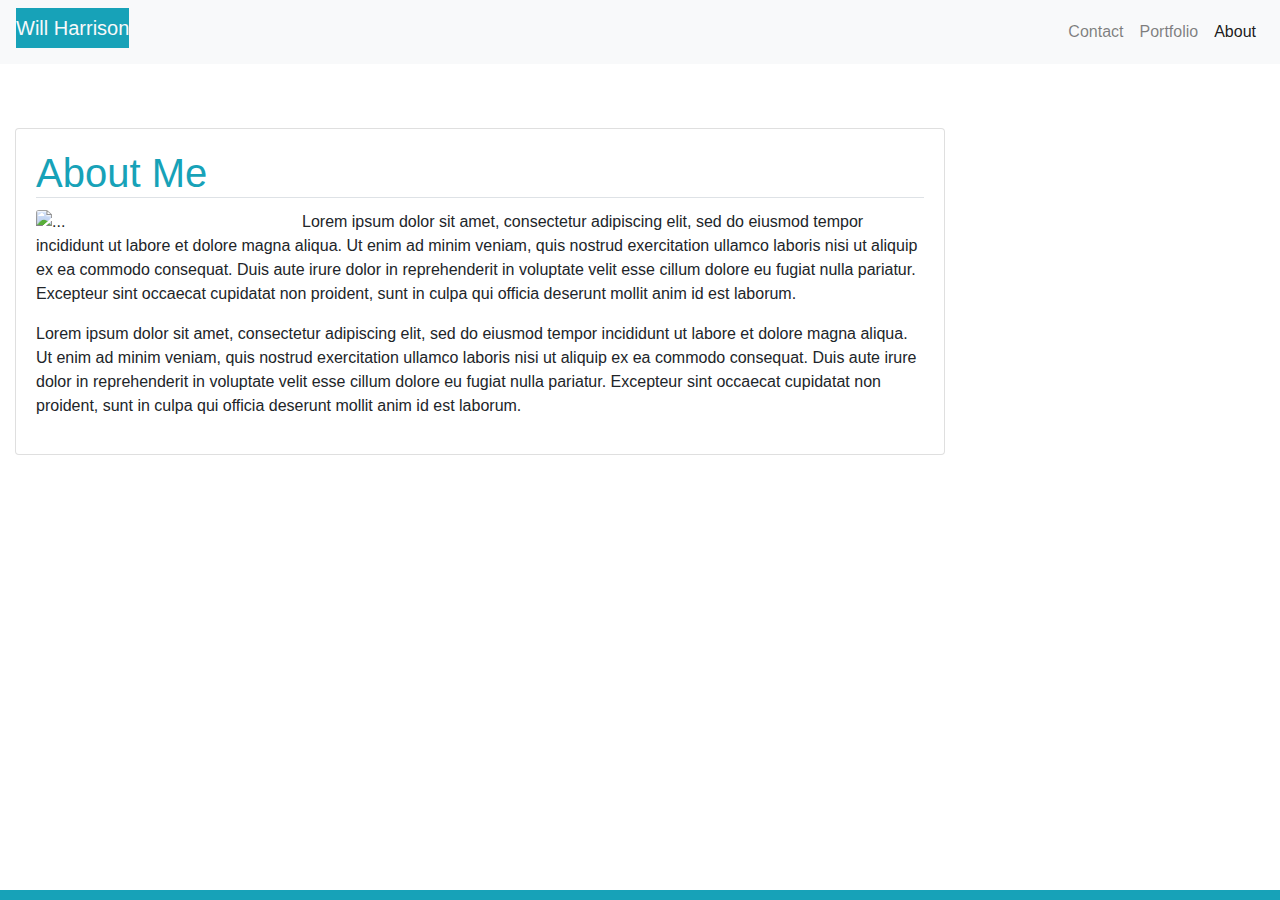
==== index.html @ 124c2598 "finished the layout and styling for the index.html page" ====
<!doctype html>
<html lang="en" class="h-100">

<head>
    <title>Will Harrison Profile</title>
    <!-- Required meta tags -->
    <meta charset="utf-8">
    <meta name="viewport" content="width=device-width, initial-scale=1, shrink-to-fit=no">

    <!-- Bootstrap CSS -->
    <link rel="stylesheet" href="https://stackpath.bootstrapcdn.com/bootstrap/4.3.1/css/bootstrap.min.css"
        integrity="sha384-ggOyR0iXCbMQv3Xipma34MD+dH/1fQ784/j6cY/iJTQUOhcWr7x9JvoRxT2MZw1T" crossorigin="anonymous">
    <link rel="stylesheet" href="./styles.css" type="text/css">

</head>

<body class="h-100 border-info">
    <nav class="navbar navbar-expand-lg navbar-light bg-light">
        <h3 class="navbar-brand text-light bg-info">Will Harrison</h3>
        <button class="navbar-toggler" type="button" data-toggle="collapse" data-target="#navbarTogglerDemo02"
            aria-controls="navbarTogglerDemo02" aria-expanded="false" aria-label="Toggle navigation">
            <span class="navbar-toggler-icon"></span>
        </button>

        <div class="collapse navbar-collapse" id="navbarTogglerDemo02">
            <ul class="navbar-nav ml-auto mt-2 mt-lg-0">
                <li class="nav-item">
                    <a class="nav-link" href="./contact.html">Contact</a>
                </li>
                <li class="nav-item">
                    <a class="nav-link" href="./portfolio.html">Portfolio</a>
                </li>
                <li class="nav-item active">
                    <a class="nav-link" href="./index.html">About <span class="sr-only">(current)</span></a>
                </li>
            </ul>
        </div>
    </nav>
    <div class="container-fluid float-left border-info">
        <div class="row mt-5">
            <div class="col-md-12 mt-3">
                <div class="card">
                    <div class="card-body">
                        <h1 class="card-title text-info border-bottom">About Me</h1>
                        
                        <p class="card-text">
                            <img src="https://eskipaper.com/images/chill-wallpapers-6.jpg" class="card-img-top" alt="...">
                            Lorem ipsum dolor sit amet, consectetur adipiscing elit, sed do eiusmod
                            tempor incididunt ut labore et dolore magna aliqua. Ut enim ad minim veniam, quis nostrud
                            exercitation ullamco laboris nisi ut aliquip ex ea commodo consequat. Duis aute irure dolor
                            in reprehenderit in voluptate velit esse cillum dolore eu fugiat nulla pariatur. Excepteur
                            sint occaecat cupidatat non proident, sunt in culpa qui officia deserunt mollit anim id est
                            laborum.
                        </p>

                        <p>Lorem ipsum dolor sit amet, consectetur adipiscing elit, sed do eiusmod tempor incididunt ut
                            labore et dolore magna aliqua. Ut enim ad minim veniam, quis nostrud exercitation ullamco
                            laboris nisi ut aliquip ex ea commodo consequat. Duis aute irure dolor in reprehenderit in
                            voluptate velit esse cillum dolore eu fugiat nulla pariatur. Excepteur sint occaecat
                            cupidatat non proident, sunt in culpa qui officia deserunt mollit anim id est laborum.
                        </p>
                    </div>
                </div>

            </div>
        </div>

    </div>
    <!-- Optional JavaScript -->
    <!-- jQuery first, then Popper.js, then Bootstrap JS -->
    <script src="https://code.jquery.com/jquery-3.3.1.slim.min.js"
        integrity="sha384-q8i/X+965DzO0rT7abK41JStQIAqVgRVzpbzo5smXKp4YfRvH+8abtTE1Pi6jizo"
        crossorigin="anonymous"></script>
    <script src="https://cdnjs.cloudflare.com/ajax/libs/popper.js/1.14.7/umd/popper.min.js"
        integrity="sha384-UO2eT0CpHqdSJQ6hJty5KVphtPhzWj9WO1clHTMGa3JDZwrnQq4sF86dIHNDz0W1"
        crossorigin="anonymous"></script>
    <script src="https://stackpath.bootstrapcdn.com/bootstrap/4.3.1/js/bootstrap.min.js"
        integrity="sha384-JjSmVgyd0p3pXB1rRibZUAYoIIy6OrQ6VrjIEaFf/nJGzIxFDsf4x0xIM+B07jRM"
        crossorigin="anonymous"></script>
</body>

</html>
---- styles.css ----
img.card-img-top {
    float: left;
    margin-right: 16px;
    width: 250px;
}

div.container-fluid {
    width: 75%;
}

body {
    background-image: url('https://chiprewards.com/wp-content/uploads/2017/12/Light-Gray-background.png');
    border-bottom: 10px solid;
    /* height: 100%; */
}
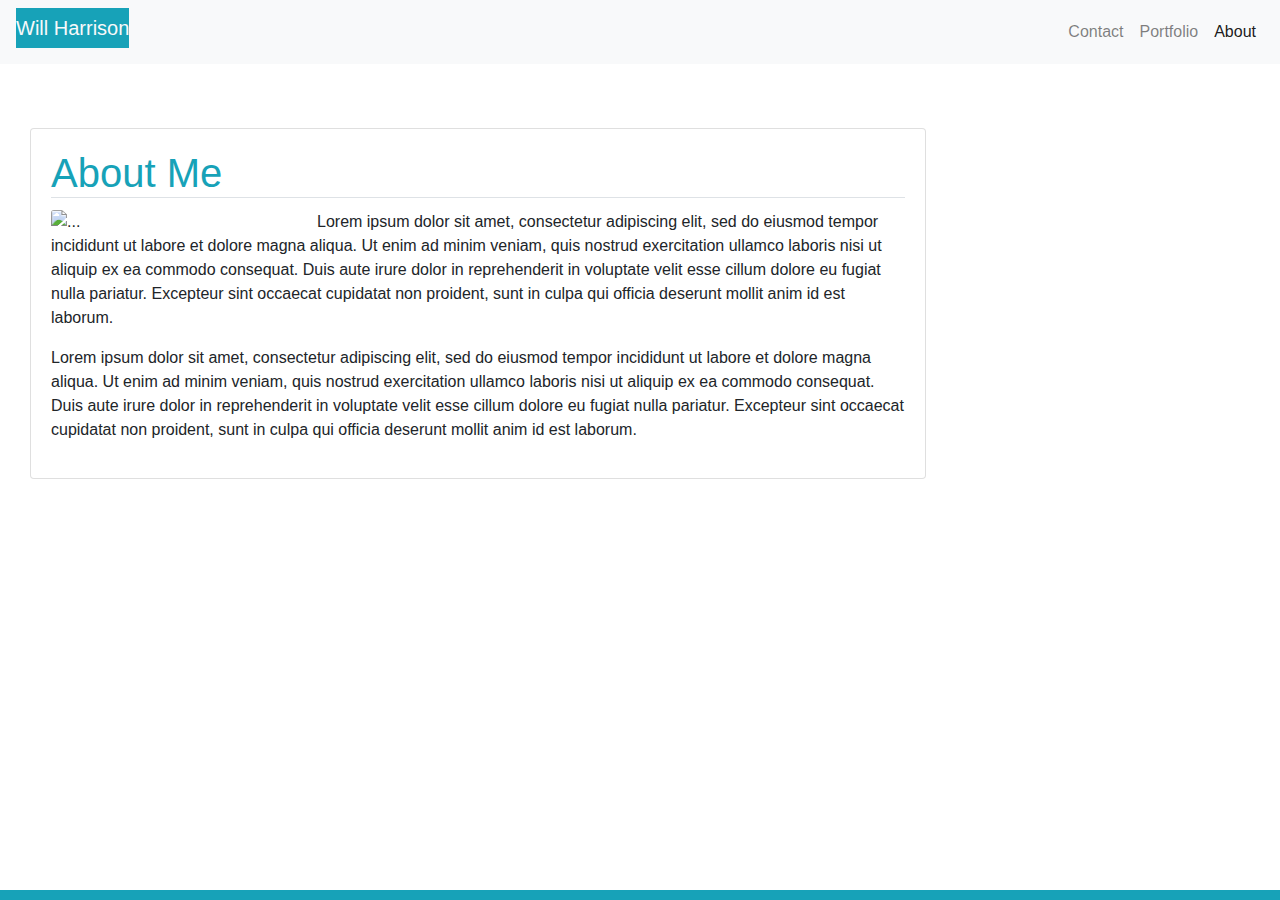
==== commit b0267d33: "fixed styling on index.html and contact.html" ====
--- a/index.html
+++ b/index.html
@@ -14,7 +14,7 @@
 
 </head>
 
-<body class="h-100 border-info">
+<body class="h-100 border-info" style="border-bottom: 10px solid;">
     <nav class="navbar navbar-expand-lg navbar-light bg-light">
         <h3 class="navbar-brand text-light bg-info">Will Harrison</h3>
         <button class="navbar-toggler" type="button" data-toggle="collapse" data-target="#navbarTogglerDemo02"
@@ -36,9 +36,9 @@
             </ul>
         </div>
     </nav>
-    <div class="container-fluid float-left border-info">
+    <div class="container-fluid float-left" style="border: none;">
         <div class="row mt-5">
-            <div class="col-md-12 mt-3">
+                <div class="col-lg-9 col-md-12 mt-3 mb-5">
                 <div class="card">
                     <div class="card-body">
                         <h1 class="card-title text-info border-bottom">About Me</h1>
--- a/styles.css
+++ b/styles.css
@@ -5,11 +5,27 @@
 }
 
 div.container-fluid {
-    width: 75%;
+    /* width: 75%; */
+    border-bottom: 10px solid;
 }
 
 body {
     background-image: url('https://chiprewards.com/wp-content/uploads/2017/12/Light-Gray-background.png');
-    border-bottom: 10px solid;
+    /* border-bottom: 10px solid; */
     /* height: 100%; */
+}
+div.row {
+    width: 100%;
+    padding-left: 15px;
+}
+
+.portfolio-img {
+    padding: 0px 15px 15px 15px;
+    width: 320px;
+    height: 320px;
+}
+
+div.card {
+    height: 100%;
+    overflow: auto;
 }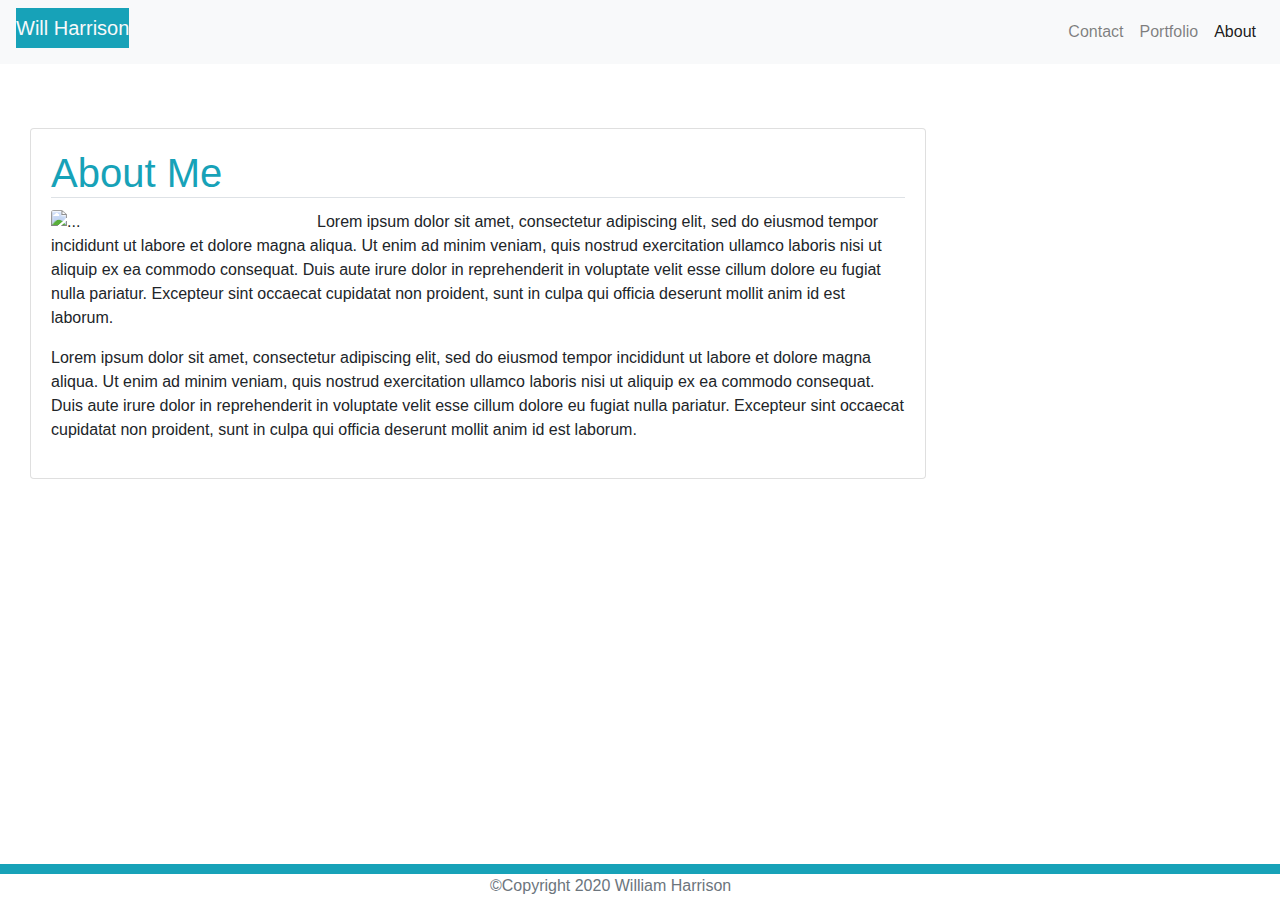
==== commit 0adf1296: "added copyright to bottom of each page" ====
--- a/index.html
+++ b/index.html
@@ -14,7 +14,7 @@
 
 </head>
 
-<body class="h-100 border-info" style="border-bottom: 10px solid;">
+<body class="h-100 border-info">
     <nav class="navbar navbar-expand-lg navbar-light bg-light">
         <h3 class="navbar-brand text-light bg-info">Will Harrison</h3>
         <button class="navbar-toggler" type="button" data-toggle="collapse" data-target="#navbarTogglerDemo02"
@@ -36,9 +36,9 @@
             </ul>
         </div>
     </nav>
-    <div class="container-fluid float-left" style="border: none;">
+    <div class="container-fluid float-left border-info" style="height: 90%;">
         <div class="row mt-5">
-                <div class="col-lg-9 col-md-12 mt-3 mb-5">
+                <div class="col-lg-9 col-md-9 mt-3 mb-5">
                 <div class="card">
                     <div class="card-body">
                         <h1 class="card-title text-info border-bottom">About Me</h1>
@@ -64,8 +64,10 @@
 
             </div>
         </div>
-
     </div>
+    <footer>
+        <p class="mx-auto text-muted" style="width: 300px;">&#169;Copyright 2020 William Harrison</p>
+    </footer>
     <!-- Optional JavaScript -->
     <!-- jQuery first, then Popper.js, then Bootstrap JS -->
     <script src="https://code.jquery.com/jquery-3.3.1.slim.min.js"
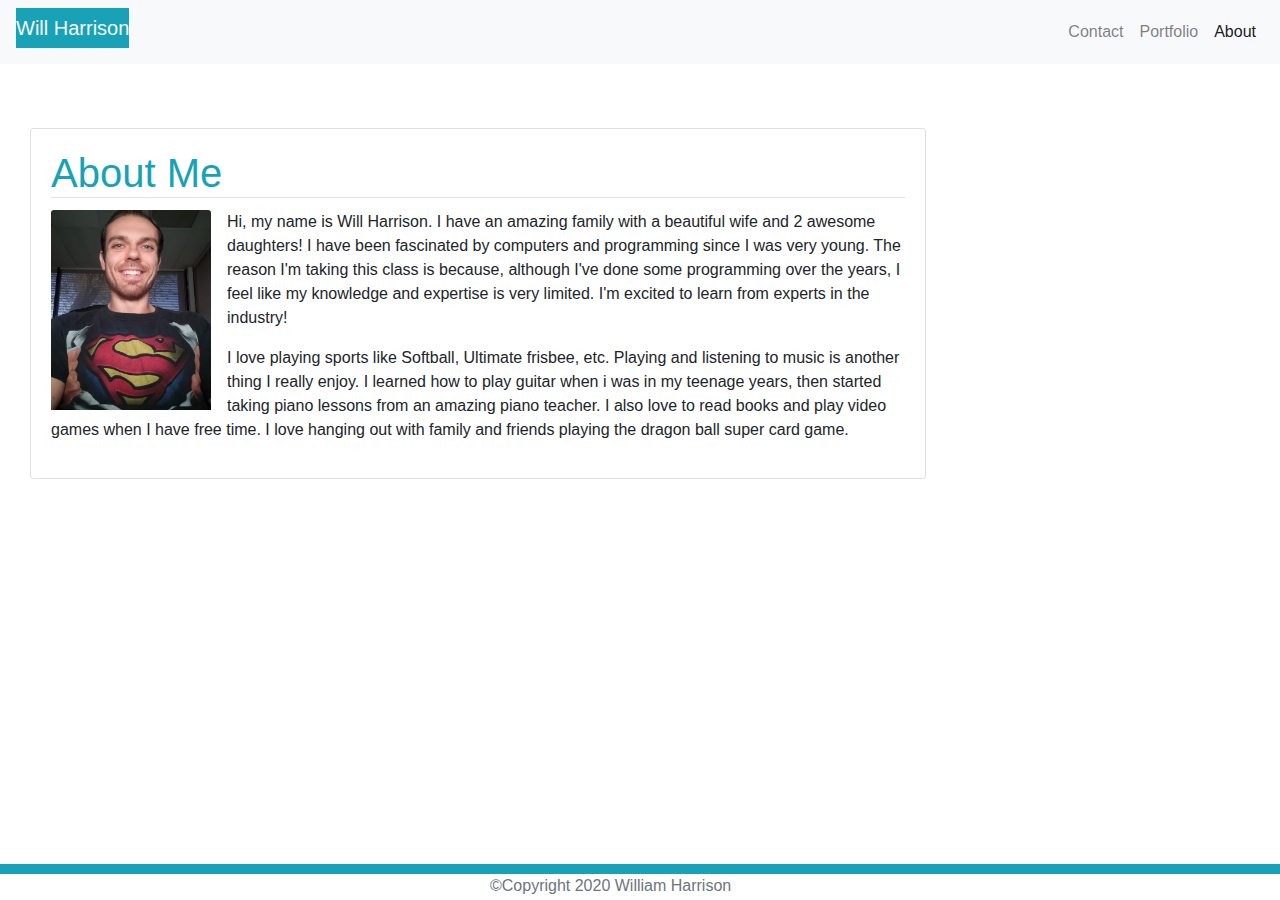
==== commit 7ab5a87d: "fixed height of html tag so the footer and the bottom border will be at the bottom of the screen, ad" ====
--- a/index.html
+++ b/index.html
@@ -1,5 +1,5 @@
 <!doctype html>
-<html lang="en" class="h-100">
+<html lang="en" id="index-html" class="h-100">
 
 <head>
     <title>Will Harrison Profile</title>
@@ -44,20 +44,18 @@
                         <h1 class="card-title text-info border-bottom">About Me</h1>
                         
                         <p class="card-text">
-                            <img src="https://eskipaper.com/images/chill-wallpapers-6.jpg" class="card-img-top" alt="...">
-                            Lorem ipsum dolor sit amet, consectetur adipiscing elit, sed do eiusmod
-                            tempor incididunt ut labore et dolore magna aliqua. Ut enim ad minim veniam, quis nostrud
-                            exercitation ullamco laboris nisi ut aliquip ex ea commodo consequat. Duis aute irure dolor
-                            in reprehenderit in voluptate velit esse cillum dolore eu fugiat nulla pariatur. Excepteur
-                            sint occaecat cupidatat non proident, sunt in culpa qui officia deserunt mollit anim id est
-                            laborum.
+                            <img src="./Assets/Images/about-me.jpg" class="card-img-top" alt="...">
+                            Hi, my name is Will Harrison. I have an amazing family with a beautiful wife and 2 awesome daughters!
+                            I have been fascinated by computers and programming since I was very young.
+                            The reason I'm taking this class is because, although I've done some programming over the years, I feel 
+                            like my knowledge and expertise is very limited. I'm excited to learn from experts in the industry!
                         </p>
 
-                        <p>Lorem ipsum dolor sit amet, consectetur adipiscing elit, sed do eiusmod tempor incididunt ut
-                            labore et dolore magna aliqua. Ut enim ad minim veniam, quis nostrud exercitation ullamco
-                            laboris nisi ut aliquip ex ea commodo consequat. Duis aute irure dolor in reprehenderit in
-                            voluptate velit esse cillum dolore eu fugiat nulla pariatur. Excepteur sint occaecat
-                            cupidatat non proident, sunt in culpa qui officia deserunt mollit anim id est laborum.
+                        <p>
+                            I love playing sports like Softball, Ultimate frisbee, etc. Playing and listening to music is another thing I really enjoy. 
+                            I learned how to play guitar when i was in my teenage years, then started taking piano lessons from an amazing piano 
+                            teacher. I also love to read books and play video games when I have free time. I love hanging out with family and friends 
+                            playing the dragon ball super card game.
                         </p>
                     </div>
                 </div>
--- a/styles.css
+++ b/styles.css
@@ -1,7 +1,8 @@
 img.card-img-top {
     float: left;
     margin-right: 16px;
-    width: 250px;
+    width: 160px;
+    height: 200px;
 }
 
 div.container-fluid {
@@ -21,11 +22,18 @@
 
 .portfolio-img {
     padding: 0px 15px 15px 15px;
-    width: 320px;
-    height: 320px;
+    width: 300px;
+    height: 300px;
 }
 
 div.card {
     height: 100%;
     overflow: auto;
-}+}
+
+
+@media only screen and (max-width: 500px) {
+    html#index-html.h-100 {
+        height: auto!important;
+    }
+  }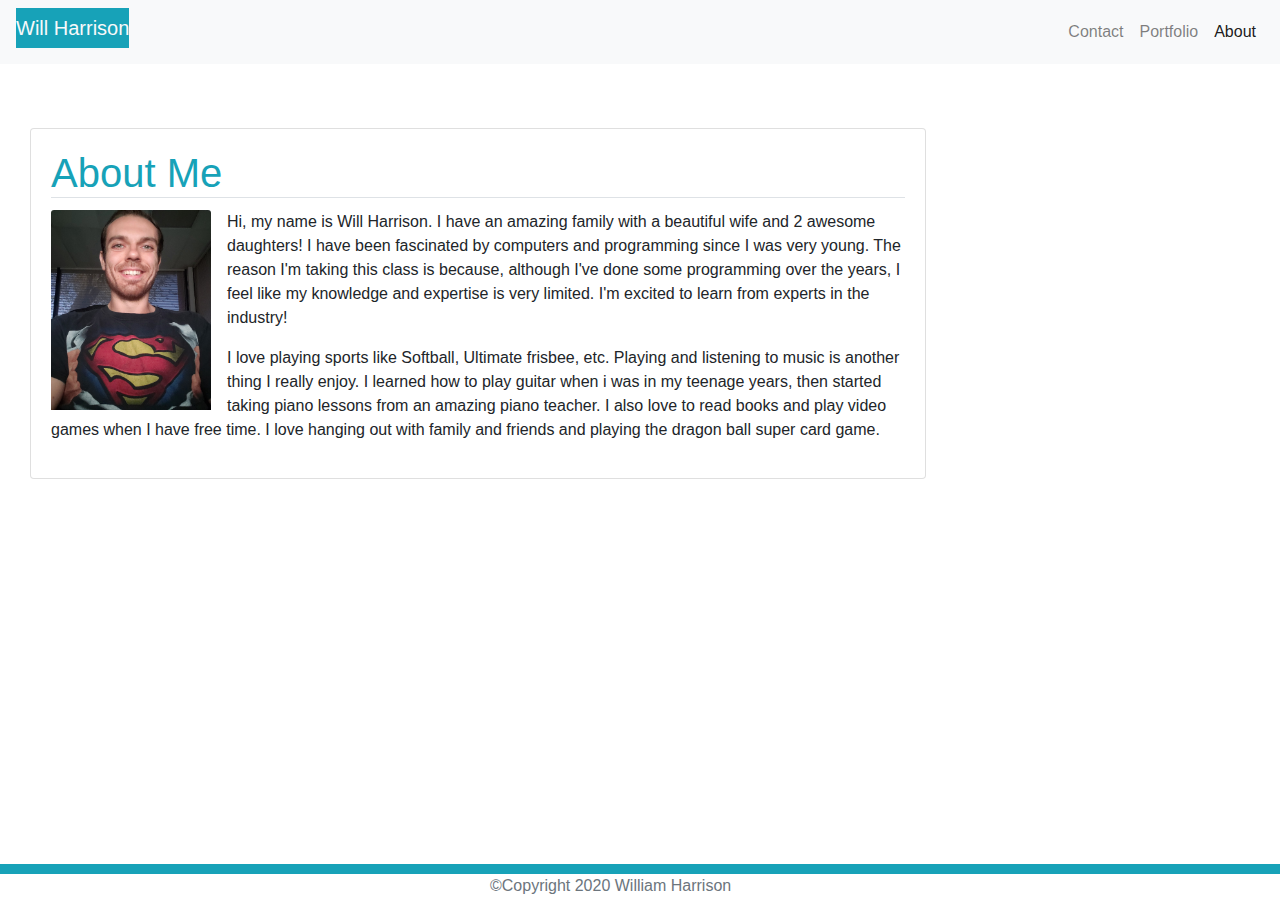
==== commit 7399bdff: "fixed text on index.html" ====
--- a/index.html
+++ b/index.html
@@ -55,7 +55,7 @@
                             I love playing sports like Softball, Ultimate frisbee, etc. Playing and listening to music is another thing I really enjoy. 
                             I learned how to play guitar when i was in my teenage years, then started taking piano lessons from an amazing piano 
                             teacher. I also love to read books and play video games when I have free time. I love hanging out with family and friends 
-                            playing the dragon ball super card game.
+                            and playing the dragon ball super card game.
                         </p>
                     </div>
                 </div>
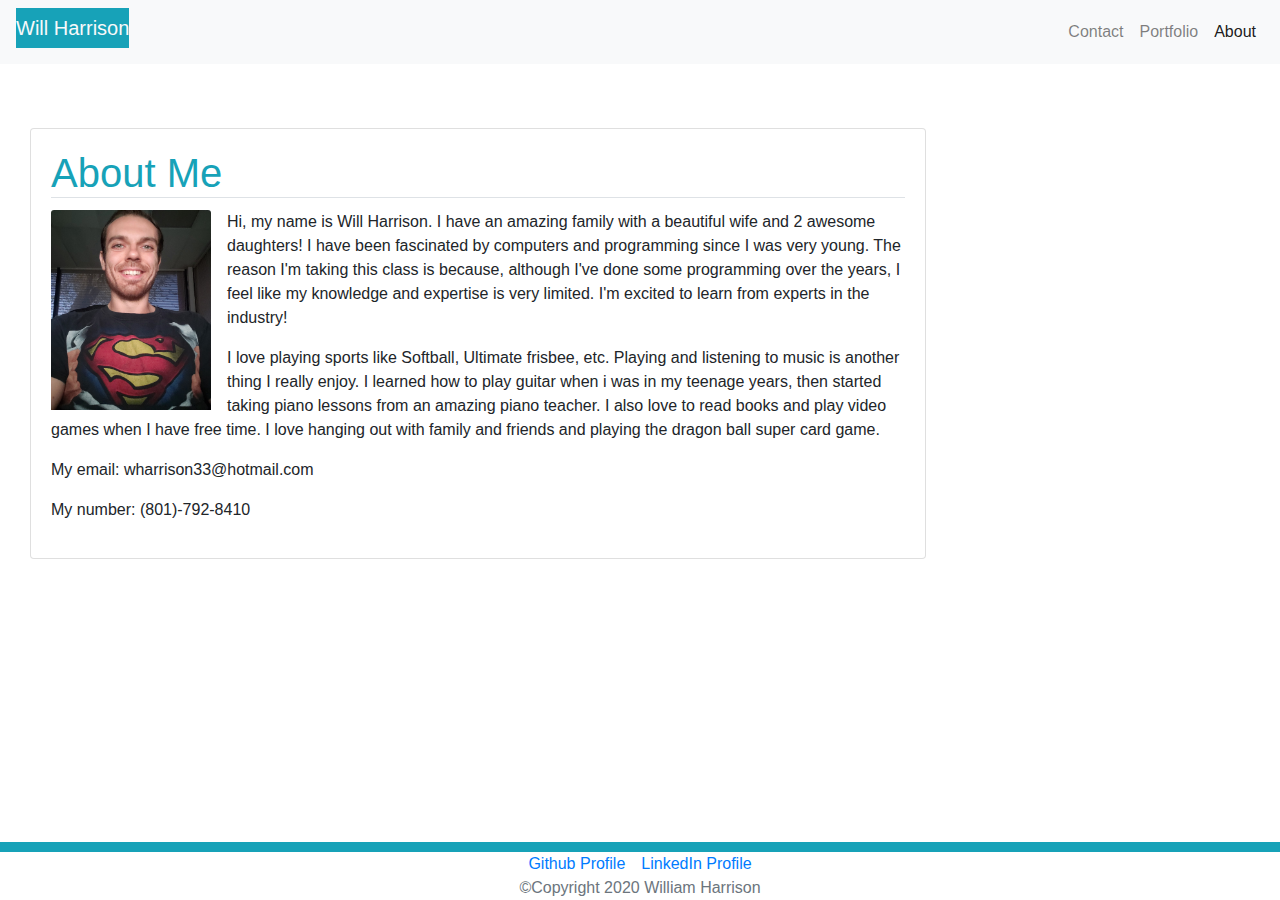
==== commit 43385205: "updated portfolio to include project and homeowrk assignment" ====
--- a/index.html
+++ b/index.html
@@ -36,7 +36,7 @@
             </ul>
         </div>
     </nav>
-    <div class="container-fluid float-left border-info" style="height: 90%;">
+    <div class="container-fluid float-left border-info">
         <div class="row mt-5">
                 <div class="col-lg-9 col-md-9 mt-3 mb-5">
                 <div class="card">
@@ -57,13 +57,27 @@
                             teacher. I also love to read books and play video games when I have free time. I love hanging out with family and friends 
                             and playing the dragon ball super card game.
                         </p>
+
+
+
+                        <p>
+                            My email: wharrison33@hotmail.com
+                        </p>
+
+                        <p>
+                            My number: (801)-792-8410
+                        </p>
                     </div>
                 </div>
 
             </div>
         </div>
     </div>
-    <footer>
+    <footer class="text-center">
+        <div class="d-flex justify-content-center w-100">
+            <a class="mr-2" href="https://github.com/willh33">Github Profile</a>
+            <a class="ml-2" href="https://www.linkedin.com/in/will-harrison-4484a147/">LinkedIn Profile</a>
+        </div>
         <p class="mx-auto text-muted" style="width: 300px;">&#169;Copyright 2020 William Harrison</p>
     </footer>
     <!-- Optional JavaScript -->
--- a/styles.css
+++ b/styles.css
@@ -8,6 +8,10 @@
 div.container-fluid {
     /* width: 75%; */
     border-bottom: 10px solid;
+}
+
+div.container-fluid.float-left.border-info {
+    height: calc(100% - 112px);
 }
 
 body {
@@ -26,6 +30,13 @@
     height: 300px;
 }
 
+.project-img {
+    width: 683px;
+    height: 415px;
+    padding-bottom: 0px;
+}
+
+
 div.card {
     height: 100%;
     overflow: auto;
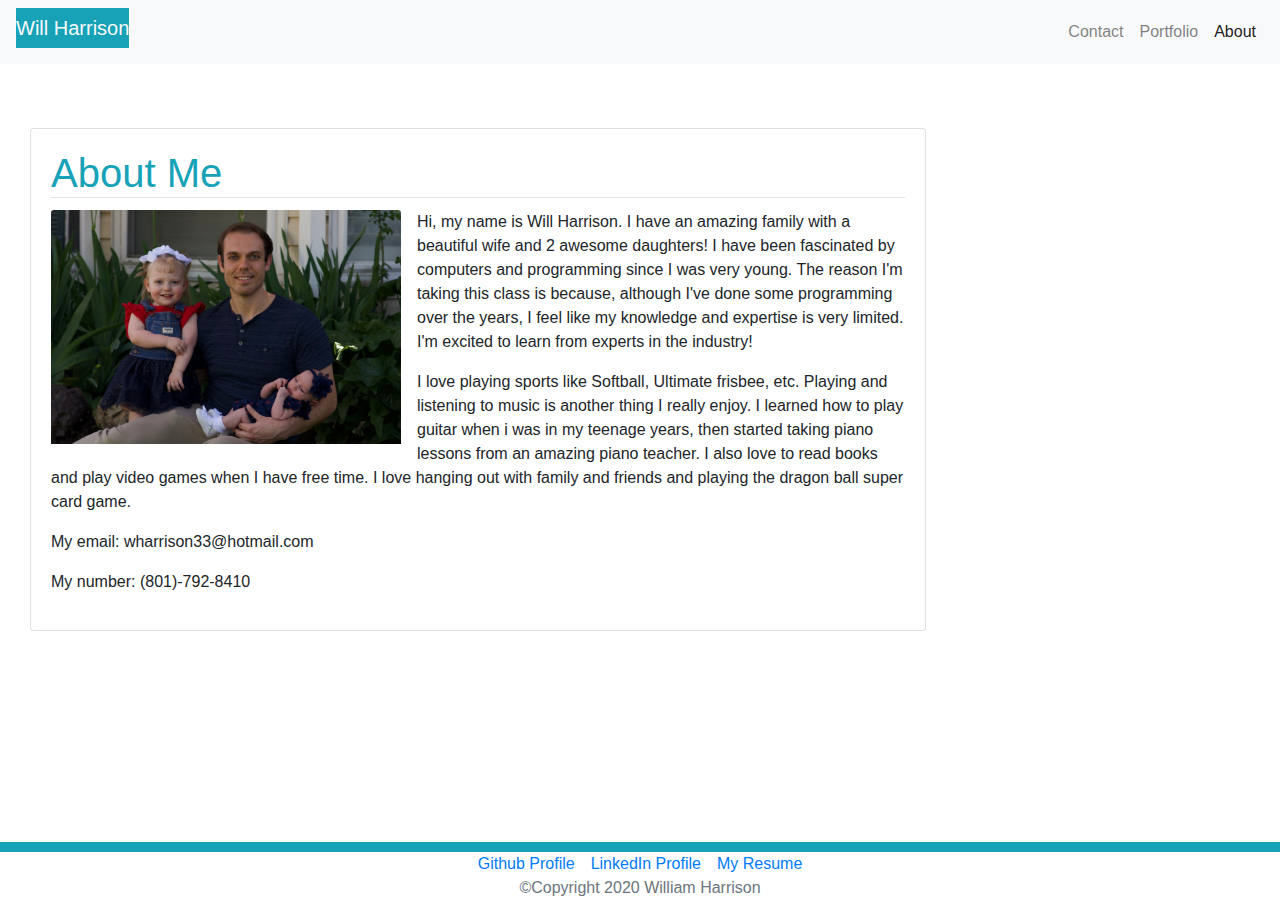
==== commit 404f9e0c: "changed image" ====
--- a/index.html
+++ b/index.html
@@ -44,7 +44,7 @@
                         <h1 class="card-title text-info border-bottom">About Me</h1>
                         
                         <p class="card-text">
-                            <img src="./Assets/Images/about-me.jpg" class="card-img-top" alt="...">
+                            <img src="./Assets/Images/about-me.jpeg" class="card-img-top" alt="...">
                             Hi, my name is Will Harrison. I have an amazing family with a beautiful wife and 2 awesome daughters!
                             I have been fascinated by computers and programming since I was very young.
                             The reason I'm taking this class is because, although I've done some programming over the years, I feel 
@@ -75,8 +75,9 @@
     </div>
     <footer class="text-center">
         <div class="d-flex justify-content-center w-100">
-            <a class="mr-2" href="https://github.com/willh33">Github Profile</a>
-            <a class="ml-2" href="https://www.linkedin.com/in/will-harrison-4484a147/">LinkedIn Profile</a>
+            <a href="https://github.com/willh33">Github Profile</a>
+            <a class="ml-3" href="https://www.linkedin.com/in/will-harrison-4484a147/">LinkedIn Profile</a>
+            <a class="ml-3" href="./Assets/resume.pdf">My Resume</a>
         </div>
         <p class="mx-auto text-muted" style="width: 300px;">&#169;Copyright 2020 William Harrison</p>
     </footer>
--- a/styles.css
+++ b/styles.css
@@ -1,8 +1,7 @@
 img.card-img-top {
     float: left;
     margin-right: 16px;
-    width: 160px;
-    height: 200px;
+    width: 350px;
 }
 
 div.container-fluid {
